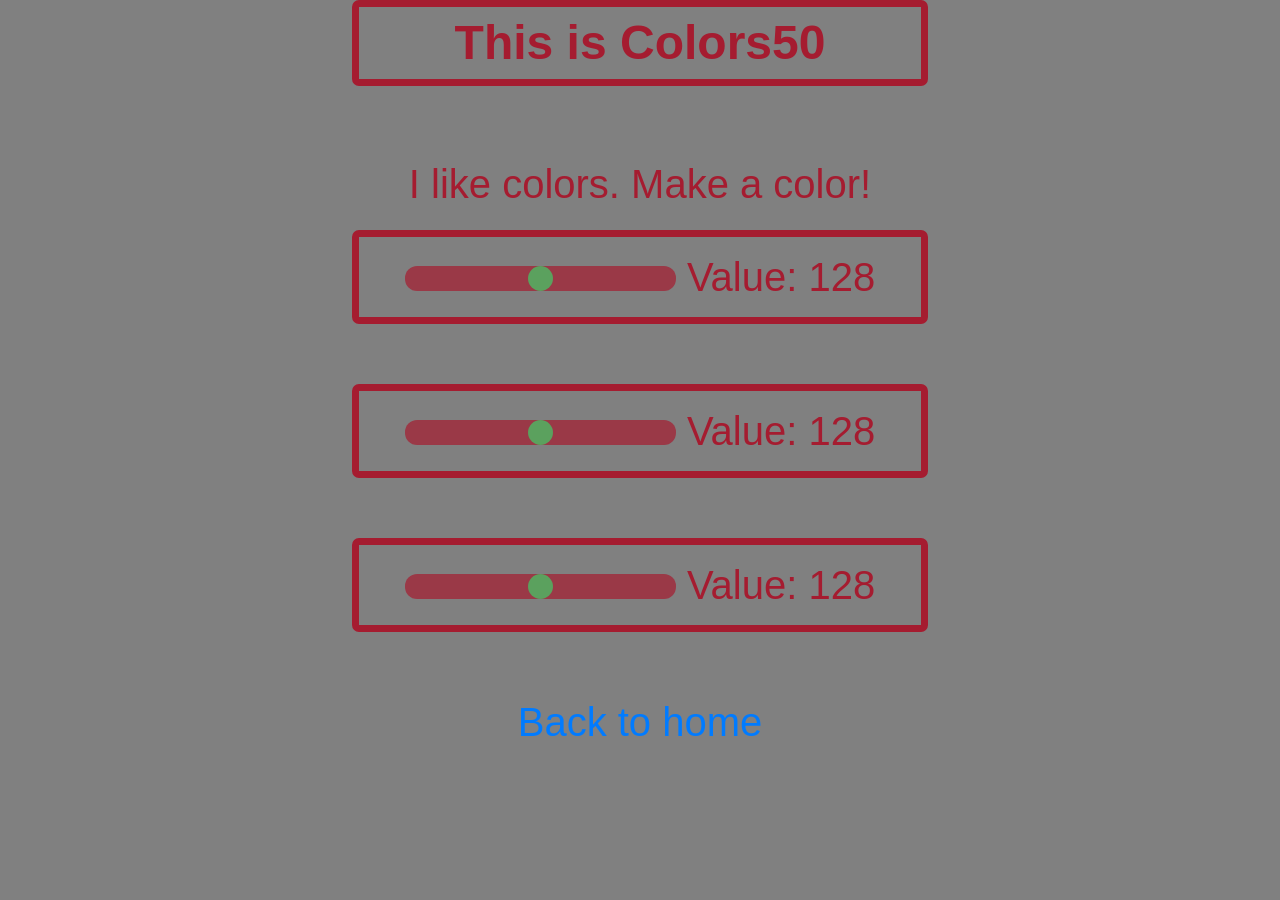
==== colors.html @ d7e0d147 "first commit added original pset5 files" ====
<!DOCTYPE html>
<html lang="en">
    <head>
        <!-- integrate styles.css here -->
        <link rel="stylesheet" href="https://stackpath.bootstrapcdn.com/bootstrap/4.1.3/css/bootstrap.min.css" integrity="sha384-MCw98/SFnGE8fJT3GXwEOngsV7Zt27NXFoaoApmYm81iuXoPkFOJwJ8ERdknLPMO" crossorigin="anonymous">
        <link rel="stylesheet" href="styles.css">
        <title>Colors50</title>
    </head>
    <body>
        <header class="borderClass">
            This is Colors50
        </header>
        <main>
            <br>
            <p>
                I like colors. Make a color!
            </p>
            <div class="slidecontainer borderClass">
                <input type="range" min="0" max="255" value="128" class="slider" id="red"> Value: <span id="redValue"></span>
            </div><br>
            <div class="slidecontainer borderClass">
                <input type="range" min="0" max="255" value="128" class="slider" id="green"> Value: <span id="greenValue"></span>
            </div><br>
            <div class="slidecontainer borderClass">
                <input type="range" min="0" max="255" value="128" class="slider" id="blue"> Value: <span id="blueValue"></span>
            </div>
            <script>
                var redSlider = document.getElementById("red");
                var greenSlider = document.getElementById("green");
                var blueSlider = document.getElementById("blue");
                var redOutput = document.getElementById("redValue");
                redOutput.innerHTML = redSlider.value;
                var greenOutput = document.getElementById("greenValue");
                greenOutput.innerHTML = greenSlider.value;
                var blueOutput = document.getElementById("blueValue");
                blueOutput.innerHTML = blueSlider.value;

                function updateColor()
                {
                    document.body.style.backgroundColor = "rgb("+redSlider.value+", "+greenSlider.value+", "+blueSlider.value+")";
                }
                updateColor();
                redSlider.oninput = function() {
                    redOutput.innerHTML = ("000" + redSlider.value).substr(-3,3);
                    updateColor();
                }
                greenSlider.oninput = function() {
                    greenOutput.innerHTML = ("000" + greenSlider.value).substr(-3,3);
                    updateColor();
                }
                blueSlider.oninput = function() {
                    blueOutput.innerHTML = ("000" + blueSlider.value).substr(-3,3);
                    updateColor();
                }
            </script>
        </main>
        <footer>
            <br>
            <a href="index.html">Back to home</a>
        </footer>
    </body>
</html>
---- styles.css ----
/*******************
 * Problem Set 5   *
 * CS50, Fall 2018 *
 *******************/

*
{
    text-align: center;
}

body
{
    /* hex color code for Harvard crimson */
    color: #A51C30;
    font-size: 2.5em;
}


@media (min-width: 500px)
{
    header
    {
        font-size: 3rem;
        margin-bottom: 0.5rem;
        width: 45%;
        margin-left: auto;
        margin-right: auto;
        font-weight: bold;
    }
}

@media (max-width: 499px) 
{
    header
    {
        font-size: 6rem;
        margin-bottom: 0.5rem;
        width: auto;
        margin-left: auto;
        margin-right: auto;
        font-weight: bold;
    }
}

div
{
    width: 45%;
    margin-left: auto;
    margin-right: auto;
    padding: 10px;
}

.borderClass
{
    border-style: solid;
    border-color: #A51C30;
    border-width: 7px;
    border-radius: 7px;
}

.smallFont
{
    font-size: .3em;
}

/* slider css code referenced from w3schools.com */
.slidecontainer
{
    width: 45%;
    margin-left: auto;
    margin-right: auto;
}

.slider
{
    -webkit-appearance: none;  /* Override default CSS styles */
    appearance: none;
    width: 50%;
    height: auto;
    border-radius: 12px;
    background: #A51C30;
    outline: none; /* Remove outline */
    opacity: 0.7; /* Set transparency (for mouse-over effects on hover) */
    -webkit-transition: .2s; /* 0.2 seconds transition on hover */
    transition: opacity .2s;
}

.slider:hover
{
    opacity: 1; /* Fully shown on mouse-over */
}

.slider::-webkit-slider-thumb {
    -webkit-appearance: none;
    appearance: none;
    width: 25px;
    height: 25px;
    border-radius: 50%;
    background: #4CAF50;
    cursor: pointer;
}

.slider::-moz-range-thumb
{
    width: 25px;
    height: 25px;
    border-radius: 50%;
    background: #4CAF50;
    cursor: pointer;
}
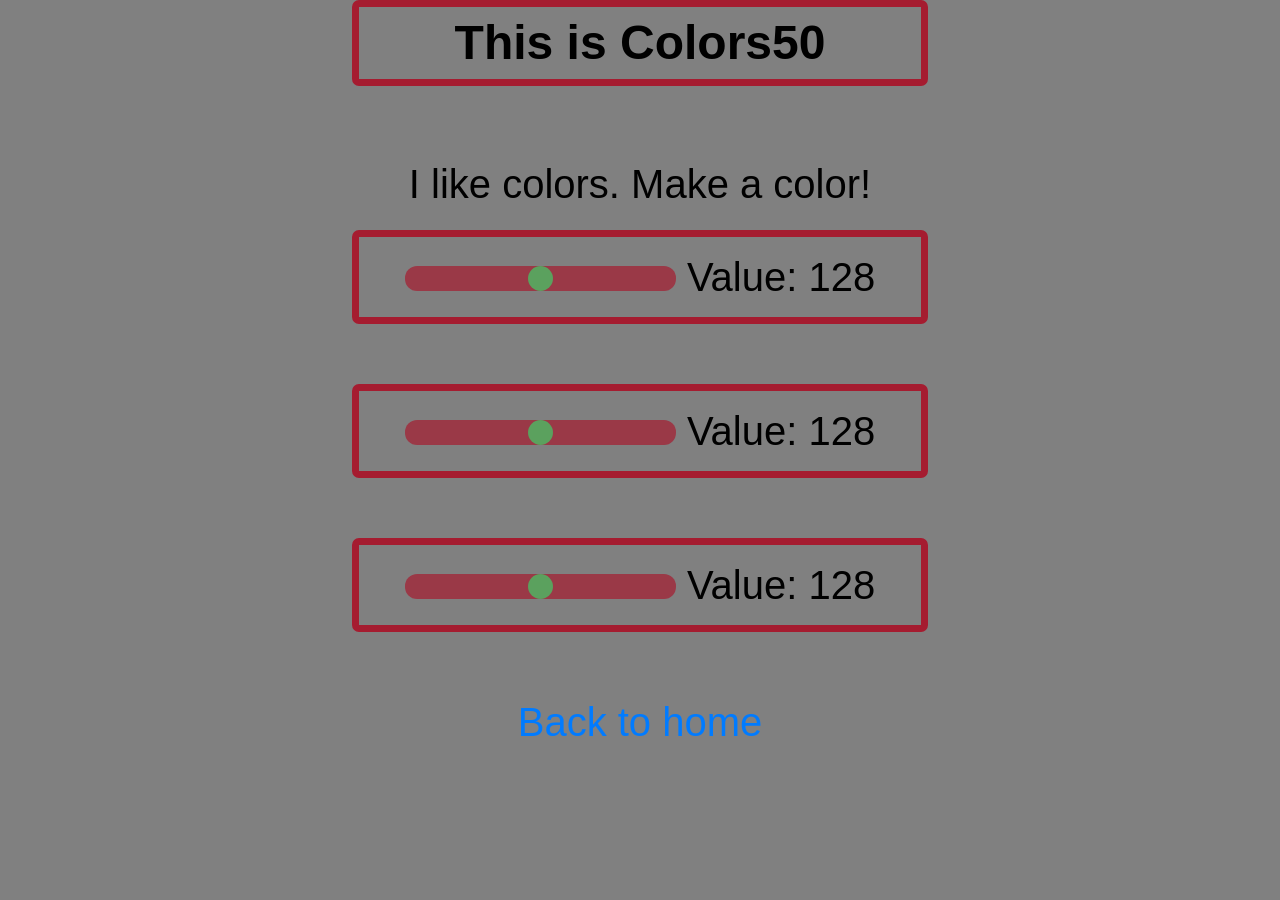
==== commit b0edb2fe: "changed text colors in colors.html to be more readable" ====
--- a/colors.html
+++ b/colors.html
@@ -38,6 +38,7 @@
                 function updateColor()
                 {
                     document.body.style.backgroundColor = "rgb("+redSlider.value+", "+greenSlider.value+", "+blueSlider.value+")";
+                    document.body.style.color = "rgb("+((124-redSlider.value)%255)+", "+((124-greenSlider.value)%255)+", "+((124-blueSlider.value)%255)+")";
                 }
                 updateColor();
                 redSlider.oninput = function() {
